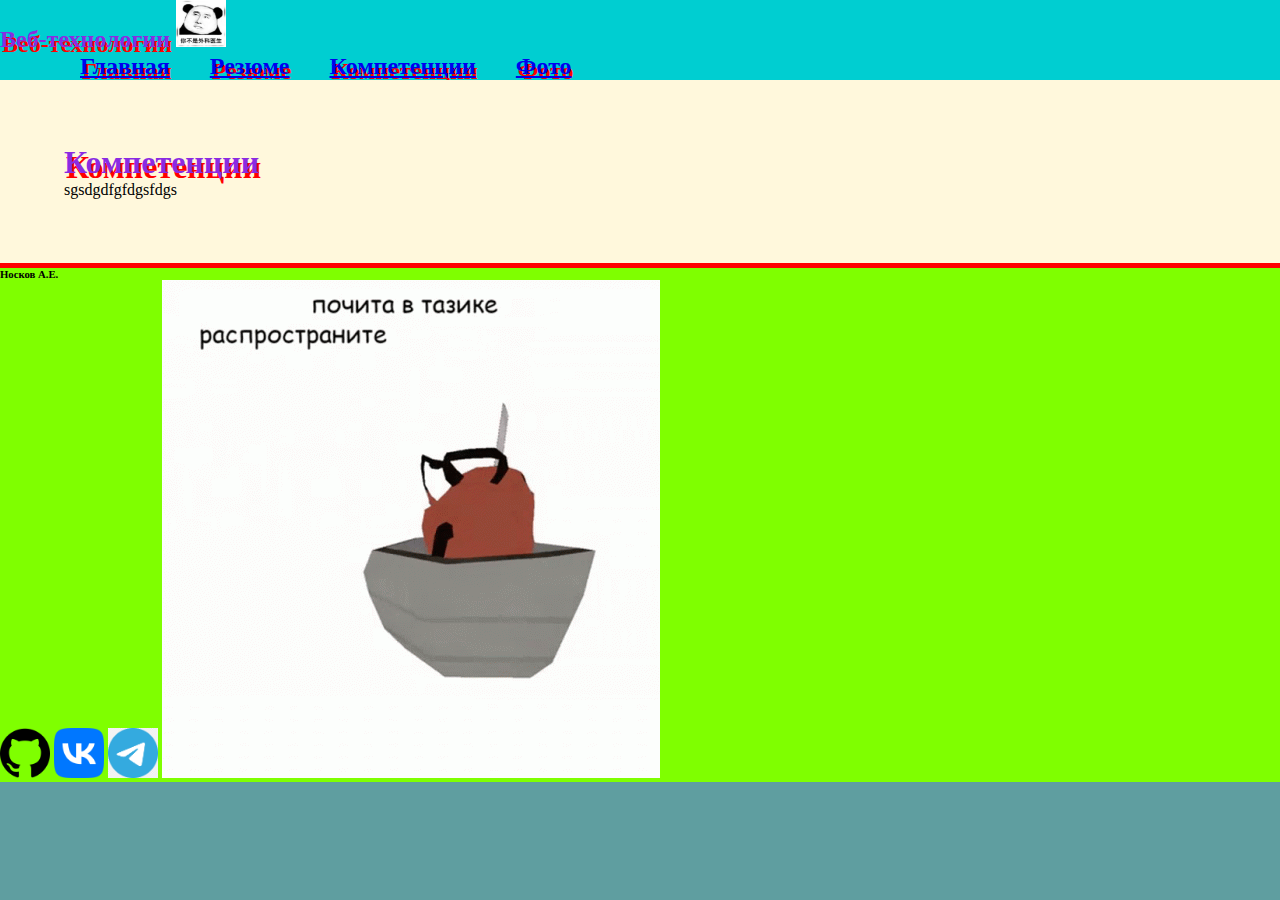
==== competencion.html @ b7d2ac95 "asd" ====
<!DOCTYPE html>
<html lang="en">
<head>
    <meta charset="UTF-8">
    <link rel="stylesheet" href="css/style.css">
    <meta name="viewport" content="width=device-width, initial-scale=1.0">
    <title>2015</title>
</head>
<body>
    <header>
        <h2>
            Веб-технологии
            <img src="images/zt8eCKu_GeQ.jpg" alt="" width="50">
            <nav>
                <ul>
                <ol><a href="index.html">Главная</a></ol>
                <ol><a href="summary.html">Резюме</a></ol>
                <ol><a href="competencion.html">Компетенции</a></ol>
                <ol><a href="photos.html">Фото</a></ol>
                </ul>
            </nav>
        </h2>
    </header>
    <main class="padding-text">
        <h1>Компетенции</h1>
        <div>
            sgsdgdfgfdgsfdgs
        </div>
    </main>

    <footer>
        <h6>Носков А.Е.</h6>
        <a href="https://github.com/"><img src="images/25231.png" alt="" width=" 50"></a>
        <a href="https://vk.com/fody0"><img src="images/free-png.ru-306.png" alt="" width="50"></a>
        <a href="https://web.telegram.org/a/"><img src="images/png-transparent-telegram-hd-logo.png" width="50" alt=""></a>
        <img src="images/почита-почитавтазике.gif" alt="">
    </footer>
</body>
</html>
---- css/style.css ----
h1,h2
{
    color:blueviolet;
    margin: 0%;
    text-shadow: red 2px 5px;
}
body
{
    background-color: cadetblue;
    margin: 0%;
    padding: 0%;
    display: flex;
    flex-direction: column;
    height: 100%;
    align-items: stretch;
}
footer
{
    background-color: chartreuse;
    margin:0%;
    border-top: solid 5px red;
}
header
{
    background-color: darkturquoise;
    margin: 0%;
}
main
{
    background-color: cornsilk;
    margin: 0%;
}
h3,h4,h5,h6
{
    margin: 0%;
}
ul
{
    margin: 0%;
    list-style: none;
    display: flex;
    align-content: flex-end;
    align-items: center;
}
li a
{
    color: red;
    text-decoration: none;
}
html
{
    margin: 0%;
}
button
{
    color: aquamarine;
    background-color: blue;
    box-shadow:  2px 4px violet;
    text-shadow: 2px 10px;
    padding: 3%;
}
.padding-text
{
    padding: 5%;
}
.pic-border
{
    outline: 3px solid pink;
}
.for-form
{
    height: 200px;
    width: 300px;
    position: absolute;
    background-color:red;
    top: 0;
    bottom: 0;
    right: 0;
    left: 0;
    margin: auto;
    float: center;
}
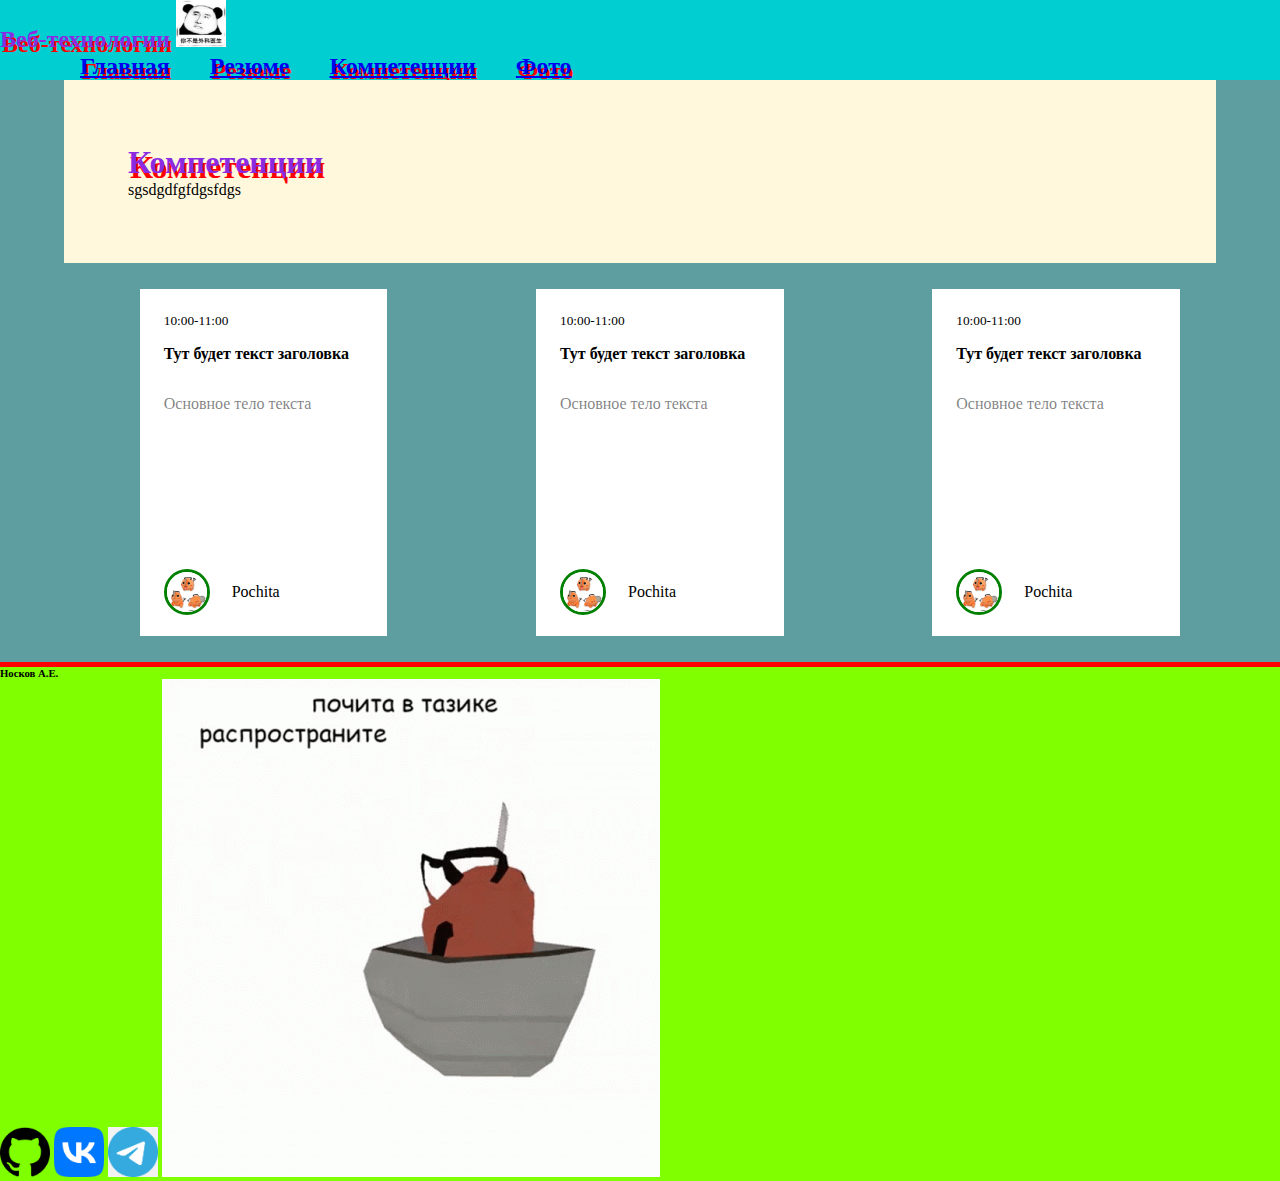
==== commit 72563e6f: "asd" ====
--- a/competencion.html
+++ b/competencion.html
@@ -27,7 +27,66 @@
             sgsdgdfgfdgsfdgs
         </div>
     </main>
-
+<Div>
+    <ul class="for-ul-blocks">
+        <ol class="for-blocks">
+            <small>
+                10:00-11:00
+            </small>
+            <p>
+                
+            <b>
+                Тут будет текст заголовка
+            </b>
+            </p>
+            <p class="for-main-text">
+                Основное тело текста 
+            </p>
+            <div class="for-div-image">
+           <img class="for-blocks-image" src="images/qAgzsz3ODVQ.jpg" alt="">
+           <div class="for-div-text"> Pochita</div>
+           </div>
+        </ol>
+        <ol class="for-blocks">
+            <small>
+                10:00-11:00
+            </small>
+            <p>
+                
+            <b>
+                Тут будет текст заголовка
+            </b>
+            </p>
+            <p class="for-main-text">
+                Основное тело текста 
+            </p>
+            <div class="for-div-image">
+           <img class="for-blocks-image" src="images/qAgzsz3ODVQ.jpg" alt="">
+           <div class="for-div-text"> Pochita</div>
+           </div>
+        </ol>
+        <ol class="for-blocks">
+            <small>
+                10:00-11:00
+            </small>
+            <p>
+                
+            <b>
+                Тут будет текст заголовка
+            </b>
+            </p>
+            <p class="for-main-text">
+                Основное тело текста 
+            </p>
+            <div class="for-div-image">
+           <img class="for-blocks-image" src="images/qAgzsz3ODVQ.jpg" alt="">
+           <div class="for-div-text"> Pochita</div>
+           </div>
+        </ol>
+    </ul>
+        
+    </div>   
+</Div>
     <footer>
         <h6>Носков А.Е.</h6>
         <a href="https://github.com/"><img src="images/25231.png" alt="" width=" 50"></a>
--- a/css/style.css
+++ b/css/style.css
@@ -62,6 +62,8 @@
 .padding-text
 {
     padding: 5%;
+    width: 80%;
+    margin: auto;
 }
 .pic-border
 {
@@ -79,4 +81,76 @@
     left: 0;
     margin: auto;
     float: center;
+}
+.flex-between-center
+{
+    display: flex;
+    justify-content: flex-end;
+    align-items: center;
+}
+.for-pochita
+{
+    margin: 0%;
+    padding: 0%;
+    left: 0;
+    right: 0;
+    bottom: 0;
+    top: 0;
+    display: flex;
+    justify-content: flex-start;
+    align-items: flex-start;
+}
+.for-h6
+{
+    align-items: flex-start;
+}
+.wrapper
+{
+    width: 80%;
+    margin: auto;
+    padding-left: 5px;
+}
+.for-blocks
+{
+    width: 200px;
+    height: 300px;
+    background-color: white;
+    margin: 0;
+    display: flex;
+    padding: 2%;
+    flex-direction: column;
+}
+.for-ul-blocks
+{
+    display: flex;
+    flex-direction: row;
+    justify-content: space-around;
+    margin: 2%;
+}
+.for-main-text
+{
+    color: rgba(0,0,0,0.5)
+}
+.for-blocks-image
+{
+    border-radius: 100px;
+    border: 3px solid green;
+    width: 40px;
+    height: 40px;
+}
+.for-div-image
+{
+    display: flex;
+    align-items: center;
+    justify-content: center;
+    position: absolute;
+    max-width: 100%;
+    max-height: 100%;
+    margin: 20% 0;
+}
+.for-div-text
+{
+    position: absolute;
+    display: flex;
+    padding-left: 300%;
 }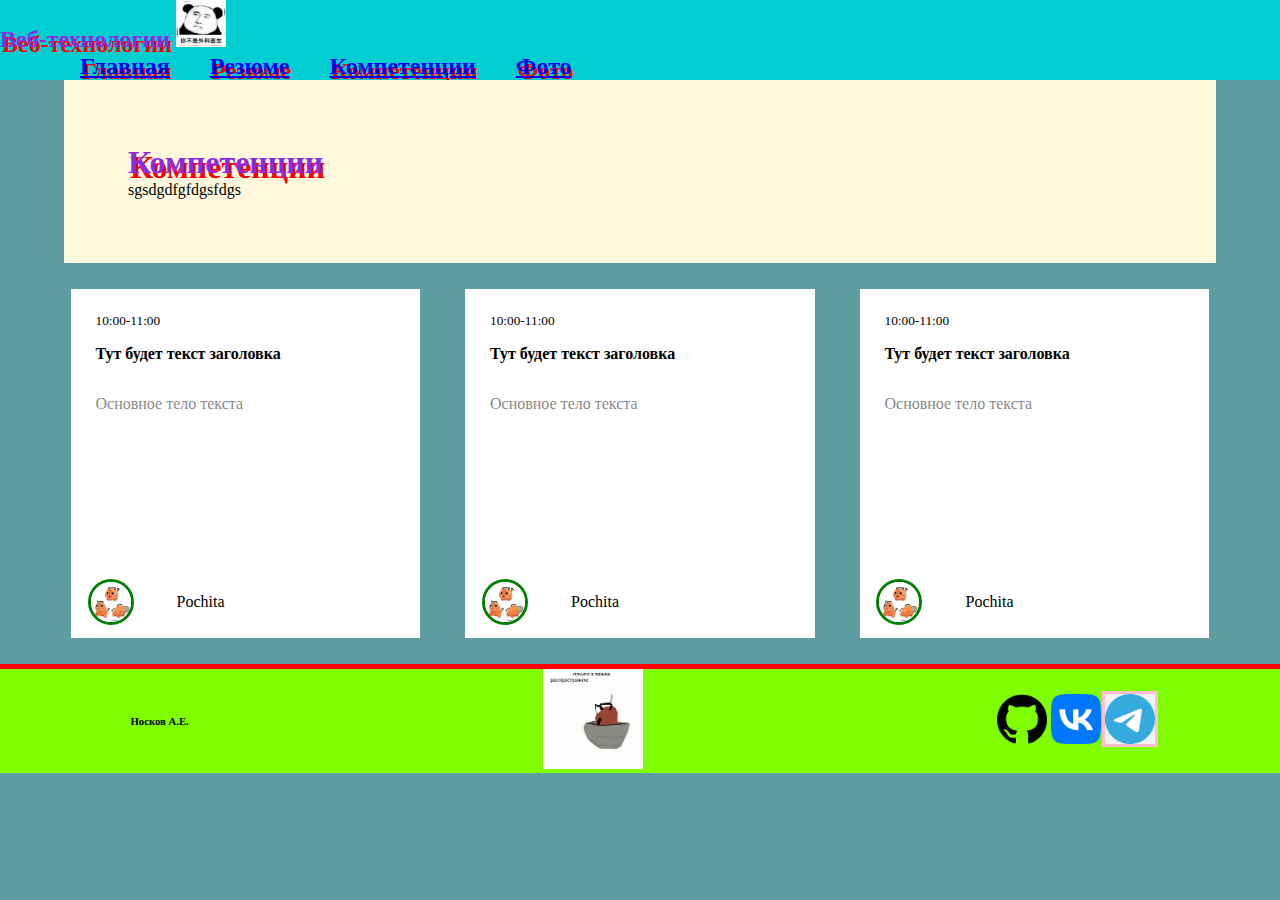
==== commit 647dd7cd: "sadf" ====
--- a/competencion.html
+++ b/competencion.html
@@ -27,9 +27,8 @@
             sgsdgdfgfdgsfdgs
         </div>
     </main>
-<Div>
-    <ul class="for-ul-blocks">
-        <ol class="for-blocks">
+<Div class="for-main-div-for-blocks">
+        <div class="for-blocks">
             <small>
                 10:00-11:00
             </small>
@@ -46,8 +45,8 @@
            <img class="for-blocks-image" src="images/qAgzsz3ODVQ.jpg" alt="">
            <div class="for-div-text"> Pochita</div>
            </div>
-        </ol>
-        <ol class="for-blocks">
+        </div>
+        <div class="for-blocks">
             <small>
                 10:00-11:00
             </small>
@@ -64,8 +63,8 @@
            <img class="for-blocks-image" src="images/qAgzsz3ODVQ.jpg" alt="">
            <div class="for-div-text"> Pochita</div>
            </div>
-        </ol>
-        <ol class="for-blocks">
+        </div>
+        <div class="for-blocks">
             <small>
                 10:00-11:00
             </small>
@@ -82,17 +81,23 @@
            <img class="for-blocks-image" src="images/qAgzsz3ODVQ.jpg" alt="">
            <div class="for-div-text"> Pochita</div>
            </div>
-        </ol>
-    </ul>
-        
+        </div>
+
     </div>   
 </Div>
-    <footer>
-        <h6>Носков А.Е.</h6>
-        <a href="https://github.com/"><img src="images/25231.png" alt="" width=" 50"></a>
-        <a href="https://vk.com/fody0"><img src="images/free-png.ru-306.png" alt="" width="50"></a>
-        <a href="https://web.telegram.org/a/"><img src="images/png-transparent-telegram-hd-logo.png" width="50" alt=""></a>
-        <img src="images/почита-почитавтазике.gif" alt="">
+<footer >
+    <div class="wrapper flex-between-center">
+        <h6 class="for-h6">Носков А.Е.</h6>
+        <div class="for-pochita">
+            <img src="images/почита-почитавтазике.gif" alt="" width="100" >
+            </div>
+        <div>
+        <a  href="https://github.com/"><img src="images/25231.png" alt="" width=" 50"></a>
+        <a  href="https://vk.com/fody0"><img src="images/free-png.ru-306.png" alt="" width="50"></a>
+        <a  href="https://web.telegram.org/a/"><img src="images/png-transparent-telegram-hd-logo.png" width="50" alt="" class="pic-border"></a>
+        </div>
+        </div>
+    </div>
     </footer>
 </body>
 </html>--- a/css/style.css
+++ b/css/style.css
@@ -85,20 +85,17 @@
 .flex-between-center
 {
     display: flex;
-    justify-content: flex-end;
     align-items: center;
+    justify-content: space-between;
 }
-.for-pochita
+.for-index-main
 {
-    margin: 0%;
-    padding: 0%;
-    left: 0;
-    right: 0;
-    bottom: 0;
-    top: 0;
     display: flex;
-    justify-content: flex-start;
-    align-items: flex-start;
+    flex-direction: column;
+    align-items: center;
+    justify-content: center;
+    margin: 3%;
+    padding: 3%;
 }
 .for-h6
 {
@@ -112,7 +109,7 @@
 }
 .for-blocks
 {
-    width: 200px;
+    width: 300px;
     height: 300px;
     background-color: white;
     margin: 0;
@@ -124,7 +121,8 @@
 {
     display: flex;
     flex-direction: row;
-    justify-content: space-around;
+    justify-content: space-evenly;
+    flex-wrap: wrap;
     margin: 2%;
 }
 .for-main-text
@@ -143,14 +141,23 @@
     display: flex;
     align-items: center;
     justify-content: center;
-    position: absolute;
+    position: relative;
     max-width: 100%;
     max-height: 100%;
-    margin: 20% 0;
+    margin-right: 90%;
+    margin-top: 50%;
 }
 .for-div-text
 {
     position: absolute;
     display: flex;
-    padding-left: 300%;
+    padding-left: 600%;
+}
+.for-main-div-for-blocks
+{
+    display: flex;
+    align-items: center;
+    justify-content: space-evenly;
+    flex-wrap: wrap;
+    margin: 2%;
 }